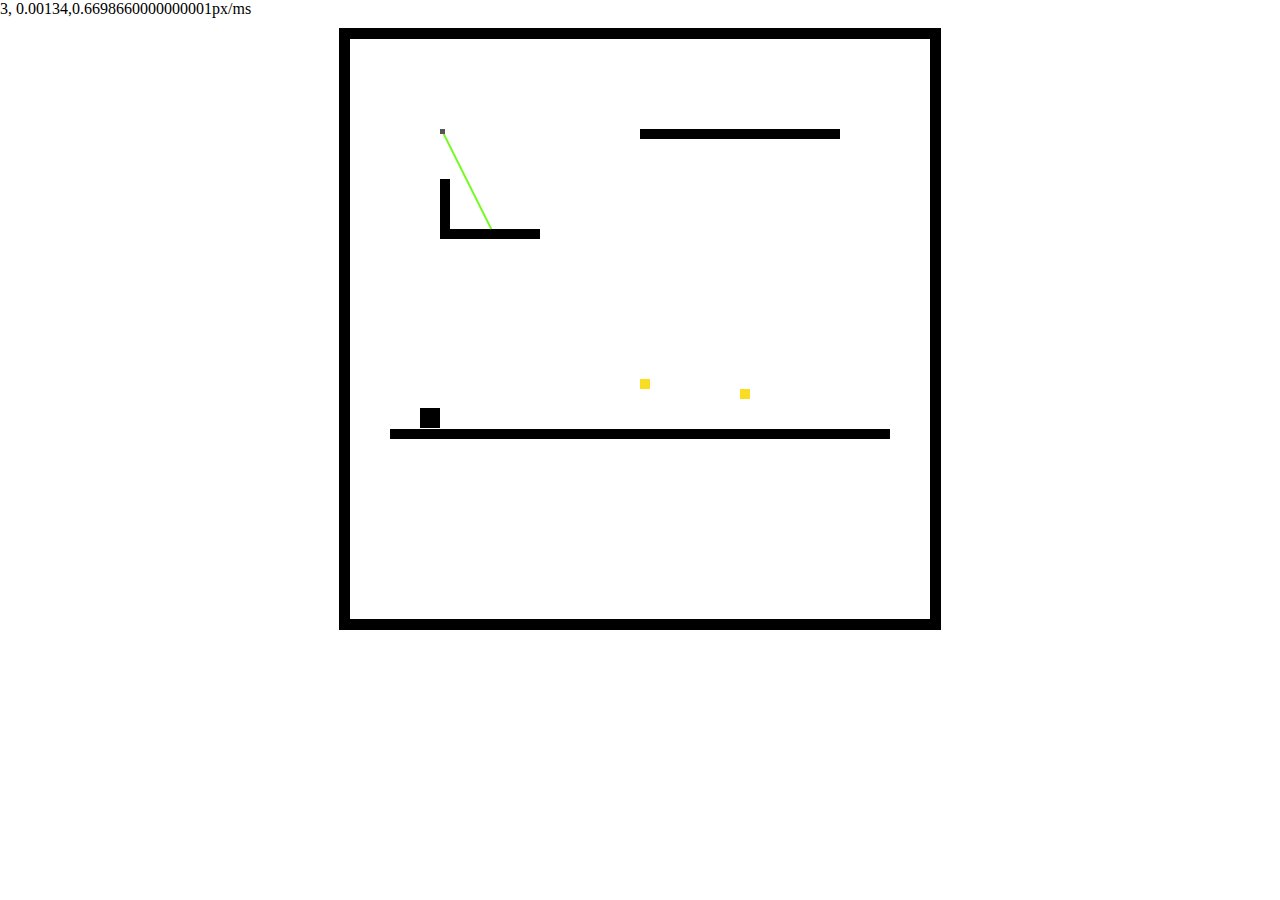
==== index.html @ 8155f270 "Added dots and laser gun" ====
<html>
<head>
	<title>Whatever man</title>
	<link href="style.css?v2" rel="stylesheet" type="text/css" />
	<style>
	</style>
</head>
<body>
	<p id="debug"></p>
<div id="container">
	<div id="screen-loading" class="screen no-highlight">
		<h2>Loading...</h2>
	</div>
	<div id="screen-gameplay" class="screen no-highlight">
		<canvas id="mycanvas" width="600" height="600"></canvas>
	</div>
</div>
<!--
<footer>
	Developed by <a href="http://kevinalbs.com" target="_blank" title="View Kevin Albertson's Portfolio">Kevin Albertson</a><br/>
	View source or contribute on <a href="" target="_blank" title="View GitHub repository">GitHub</a>
</footer>
-->
<p id="debug"></p>
<script>
	var GM = {}; //mediator for gameplay, screens, dependency loading
	GM.debug = true;
	//I don't quite like the sequential file loading, but it'll do for now
	//Also, the naming scheme is Capital first for class, lowercase for singleton (just object)
</script>

<script src="data.js"></script>
<script src="utils.js"></script>
<script src="GM.js"></script>
<script src="Screen.js"></script>
<script src="GameScreen.js"></script>
<script src="LoadingScreen.js"></script>
<script src="Paintable.js"></script>
<script src="Animation.js"></script>
<script src="AnimationSet.js"></script>
<script src="Movable.js"></script>
<script src="Mob.js"></script>
<script src="Person.js"></script>
<script src="Player.js"></script>
<script src="game.js"></script>
<script src="Platform.js"></script>
<script src="KBlock.js"></script>
<script src="Dot.js"></script>
<script src="LaserGun.js"></script>
<script src="platformList.js"></script>
<script src="objectList.js"></script>
<script src="particleList.js"></script>
<script src="viewport.js"></script>
<script>
function pageLoaded(){
	//onces deps are loaded, start game
	GM.switchScreen(new LoadingScreen(new GameScreen()));
}
window.addEventListener("load", pageLoaded);
</script>

</body>
</html>
---- style.css ----
/* Generated by Font Squirrel (http://www.fontsquirrel.com) on May 26, 2013 */
	body{
		background: #FFF;
	}
	*{
		margin: 0px;
		padding: 0px;
	}
	.cf:before,
	.cf:after {
	    content: " "; /* 1 */
	    display: table; /* 2 */
	}

	.cf:after {
	    clear: both;
	}

	/**
	 * For IE 6/7 only
	 * Include this rule to trigger hasLayout and contain floats.
	 */
	.cf {
	    *zoom: 1;
	}
	@font-face {
	    font-family: 'SnareDrum';
	    src: url('fonts/sdthree_0-webfont.eot');
	    src: url('fonts/sdthree_0-webfont.eot?#iefix') format('embedded-opentype'),
	         url('fonts/sdthree_0-webfont.woff') format('woff'),
	         url('fonts/sdthree_0-webfont.ttf') format('truetype'),
	         url('fonts/sdthree_0-webfont.svg#snaredrum_three_nbpregular') format('svg');
	    font-weight: normal;
	    font-style: normal;

	}
	canvas{

	}
	#container{
		width: 600px;
		margin: 10px auto;
		position: relative;
		border: 1px #000 solid;
	}
	.screen{
		
	}
	footer{
		width: 1000px;
		margin: 10px auto;
		font-family: "Arial", "Helvetica";
		font-size: 12px;
	}
	footer a{
		color: #000;
	}
	footer a:hover{
		color: #FFF;
	}

	#screen-gameplay{
		position: relative;
		overflow: hidden;
	}
	.no-highlight{
		-webkit-touch-callout: none;
		-webkit-user-select: none;
		-khtml-user-select: none;
		-moz-user-select: none;
		-ms-user-select: none;
		user-select: none;
	}


	#screen-loading{
		background: #000;

	}
	#screen-loading h2{
		font-size: 92px;
		color: #FFF;
		font-family: "SnareDrum", "Arial", "Helvetica";
		padding: 100px 200px 550px 200px;
	}
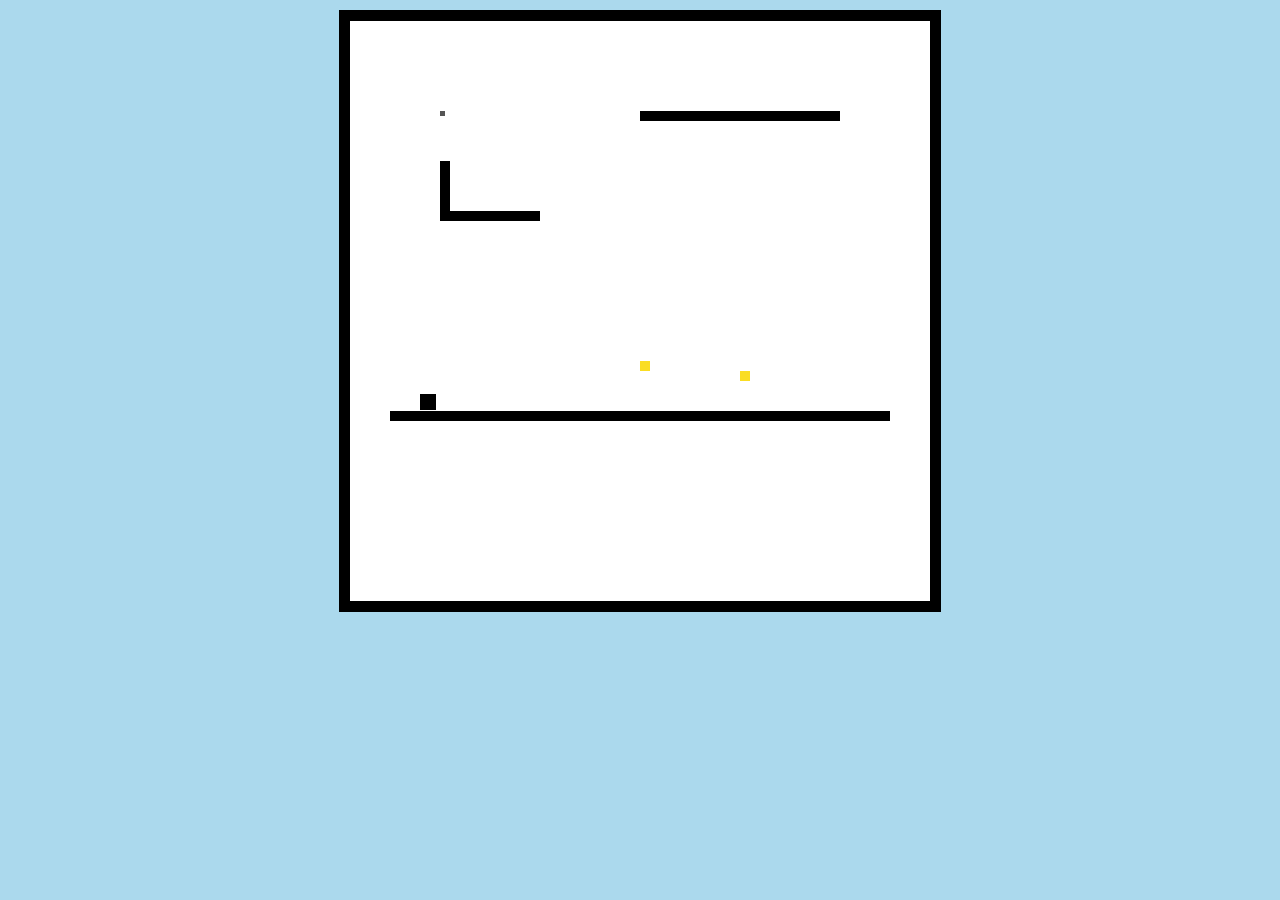
==== commit 3605bae0: "Removed garbage, progress on builder" ====
--- a/index.html
+++ b/index.html
@@ -1,6 +1,6 @@
 <html>
 <head>
-	<title>Whatever man</title>
+	<title>This is no Game</title>
 	<link href="style.css?v2" rel="stylesheet" type="text/css" />
 	<style>
 	</style>
--- a/style.css
+++ b/style.css
@@ -1,6 +1,6 @@
 /* Generated by Font Squirrel (http://www.fontsquirrel.com) on May 26, 2013 */
 	body{
-		background: #FFF;
+		background: #ABD9ED;
 	}
 	*{
 		margin: 0px;
@@ -42,6 +42,7 @@
 		margin: 10px auto;
 		position: relative;
 		border: 1px #000 solid;
+		background: #FFF;
 	}
 	.screen{
 		
@@ -78,8 +79,8 @@
 
 	}
 	#screen-loading h2{
-		font-size: 92px;
+		font-size: 48px;
 		color: #FFF;
-		font-family: "SnareDrum", "Arial", "Helvetica";
+		font-family: "Arial", "Helvetica";
 		padding: 100px 200px 550px 200px;
 	}
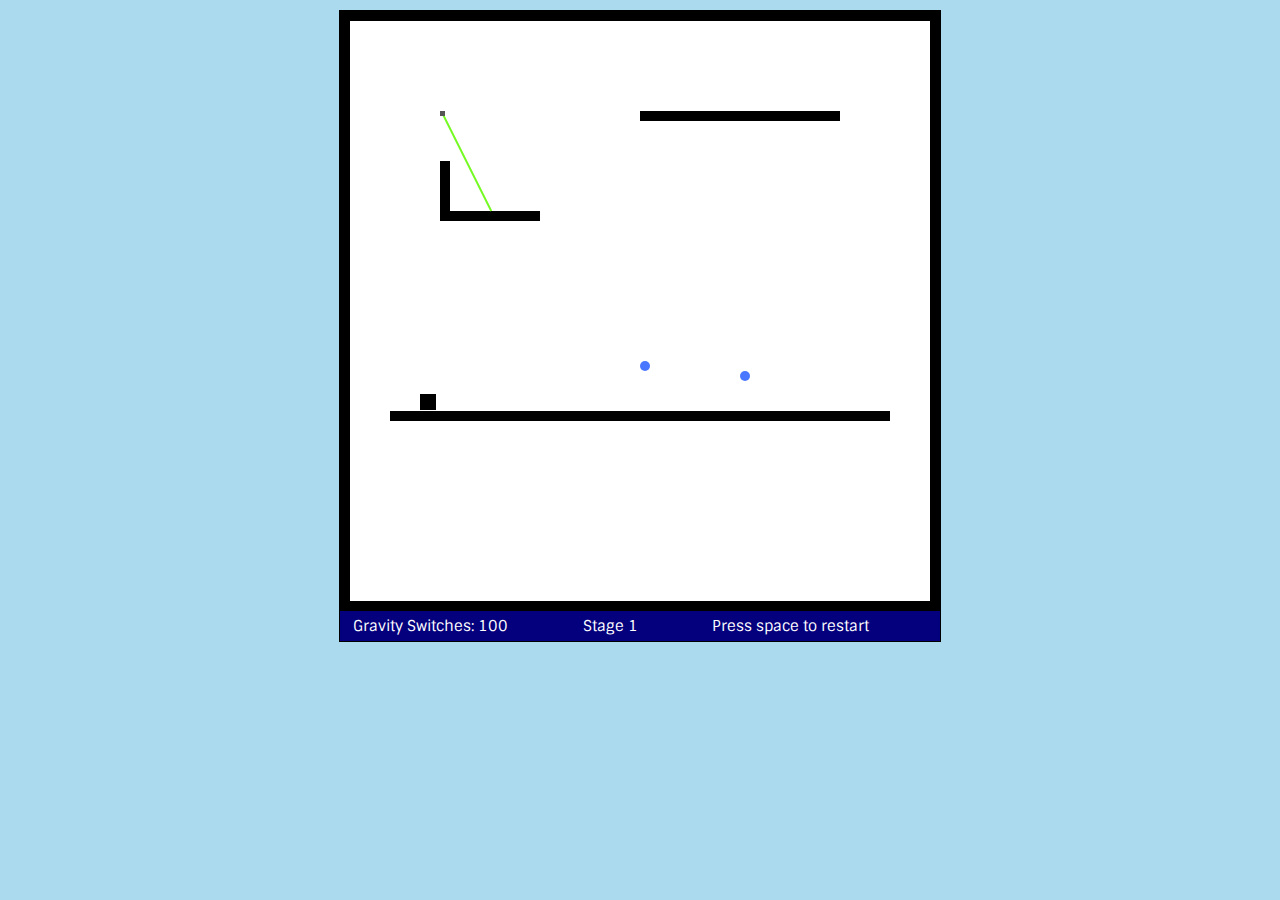
==== commit 669f7953: "Added a couple stages" ====
--- a/index.html
+++ b/index.html
@@ -1,7 +1,9 @@
 <html>
 <head>
 	<title>This is no Game</title>
+	<link href='http://fonts.googleapis.com/css?family=Sintony:400,700' rel='stylesheet' type='text/css'>
 	<link href="style.css?v2" rel="stylesheet" type="text/css" />
+	
 	<style>
 	</style>
 </head>
@@ -13,6 +15,20 @@
 	</div>
 	<div id="screen-gameplay" class="screen no-highlight">
 		<canvas id="mycanvas" width="600" height="600"></canvas>
+		<div id="hud" class="cf">
+			<p>Gravity Switches: <span id="grav_switch_amt">0</span></p>
+			<p>Stage <span id="stage">1</span></p>
+			<p>Press space to restart</p>
+		</div>
+	</div>
+	<div id="screen-win" class="screen no-highlight">
+		<h2>Congratulations</h2>
+		<p>You completed all ten stages.</p>
+		<p>However, it is unfortunate that this is not a game.</p>
+		<br/>
+		<h3>Credits</h3>
+		<p><b>Development</b> <a href="http://kevinalbs.com" target="_blank" title="Visit his portfolio">Kevin Albertson</a></p>
+		<p><b>Idea</b> Kaitlin Kohut</p>
 	</div>
 </div>
 <!--
@@ -35,6 +51,7 @@
 <script src="Screen.js"></script>
 <script src="GameScreen.js"></script>
 <script src="LoadingScreen.js"></script>
+<script src="WinScreen.js"></script>
 <script src="Paintable.js"></script>
 <script src="Animation.js"></script>
 <script src="AnimationSet.js"></script>
--- a/style.css
+++ b/style.css
@@ -5,6 +5,7 @@
 	*{
 		margin: 0px;
 		padding: 0px;
+		font-family: "Sintony", "Arial", "Helvetica", "sans-serif";
 	}
 	.cf:before,
 	.cf:after {
@@ -23,17 +24,7 @@
 	.cf {
 	    *zoom: 1;
 	}
-	@font-face {
-	    font-family: 'SnareDrum';
-	    src: url('fonts/sdthree_0-webfont.eot');
-	    src: url('fonts/sdthree_0-webfont.eot?#iefix') format('embedded-opentype'),
-	         url('fonts/sdthree_0-webfont.woff') format('woff'),
-	         url('fonts/sdthree_0-webfont.ttf') format('truetype'),
-	         url('fonts/sdthree_0-webfont.svg#snaredrum_three_nbpregular') format('svg');
-	    font-weight: normal;
-	    font-style: normal;
 
-	}
 	canvas{
 
 	}
@@ -50,7 +41,6 @@
 	footer{
 		width: 1000px;
 		margin: 10px auto;
-		font-family: "Arial", "Helvetica";
 		font-size: 12px;
 	}
 	footer a{
@@ -59,7 +49,9 @@
 	footer a:hover{
 		color: #FFF;
 	}
-
+	.screen{
+		display: none;
+	}
 	#screen-gameplay{
 		position: relative;
 		overflow: hidden;
@@ -81,6 +73,26 @@
 	#screen-loading h2{
 		font-size: 48px;
 		color: #FFF;
-		font-family: "Arial", "Helvetica";
 		padding: 100px 200px 550px 200px;
 	}
+
+	#hud{
+		background: #04007D;
+		padding: 5px 0px;
+	}
+	#hud p{
+		color: #FFF;
+		width: 30%;
+		float: left;
+		font-size: 11pt;
+		text-align: center;
+	}
+
+	#screen-win{
+		padding: 20px;
+		height: 580px;
+	}
+	#screen-win b{
+		width: 120px;
+		display: inline-block;
+	}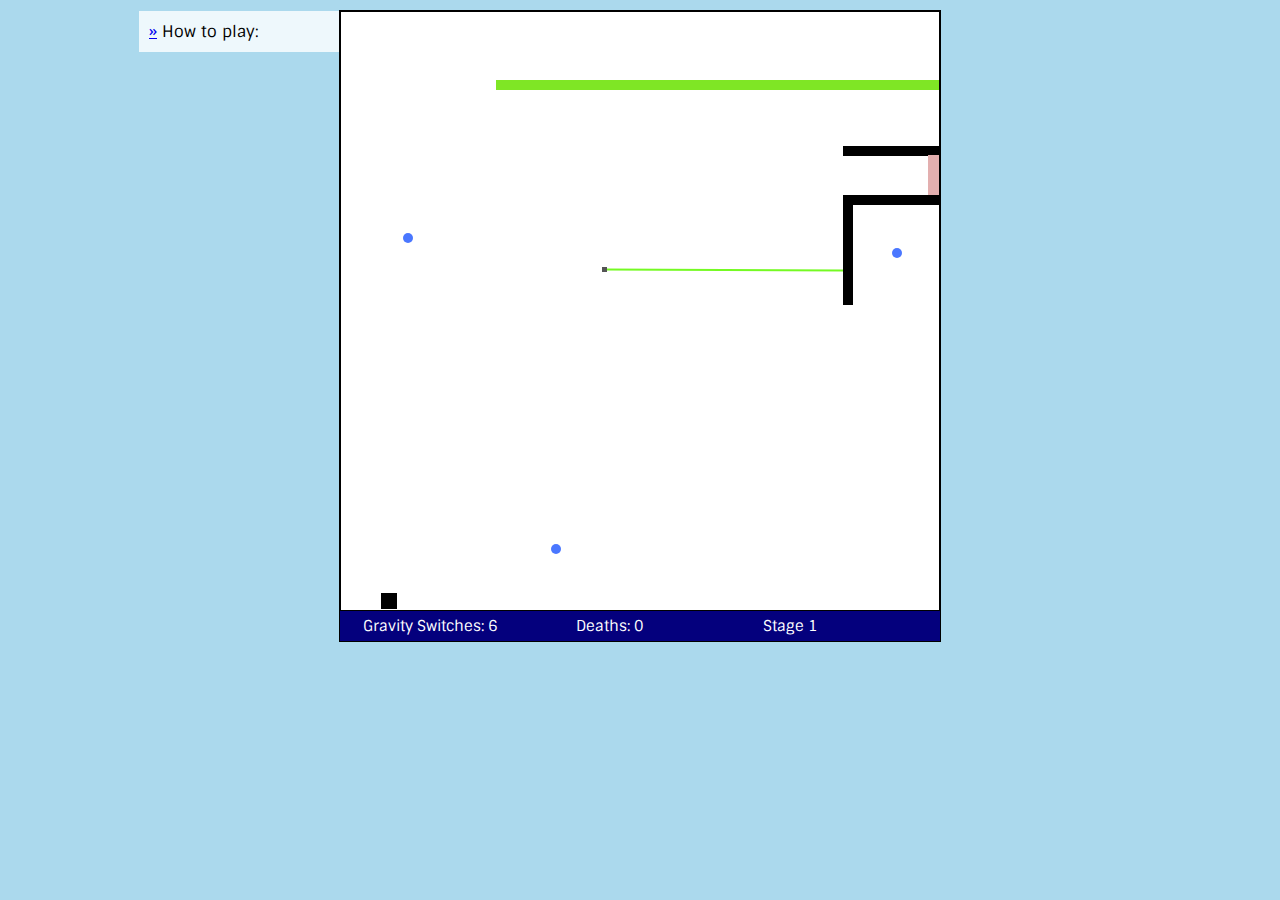
==== commit c6d08419: "All stages done" ====
--- a/index.html
+++ b/index.html
@@ -10,6 +10,10 @@
 <body>
 	<p id="debug"></p>
 <div id="container">
+	<div id="instructions">
+		<a href="#" id="show_hide">&raquo;</a>
+		How to play:
+	</div>
 	<div id="screen-loading" class="screen no-highlight">
 		<h2>Loading...</h2>
 	</div>
@@ -17,8 +21,8 @@
 		<canvas id="mycanvas" width="600" height="600"></canvas>
 		<div id="hud" class="cf">
 			<p>Gravity Switches: <span id="grav_switch_amt">0</span></p>
+			<p>Deaths: <span id="death_count">0</span></p>
 			<p>Stage <span id="stage">1</span></p>
-			<p>Press space to restart</p>
 		</div>
 	</div>
 	<div id="screen-win" class="screen no-highlight">
--- a/style.css
+++ b/style.css
@@ -95,4 +95,11 @@
 	#screen-win b{
 		width: 120px;
 		display: inline-block;
+	}
+	#container #instructions{
+		position: absolute;
+		left: -201px;
+		width: 180px;
+		padding: 10px;
+		background: rgba(255,255,255,.8);
 	}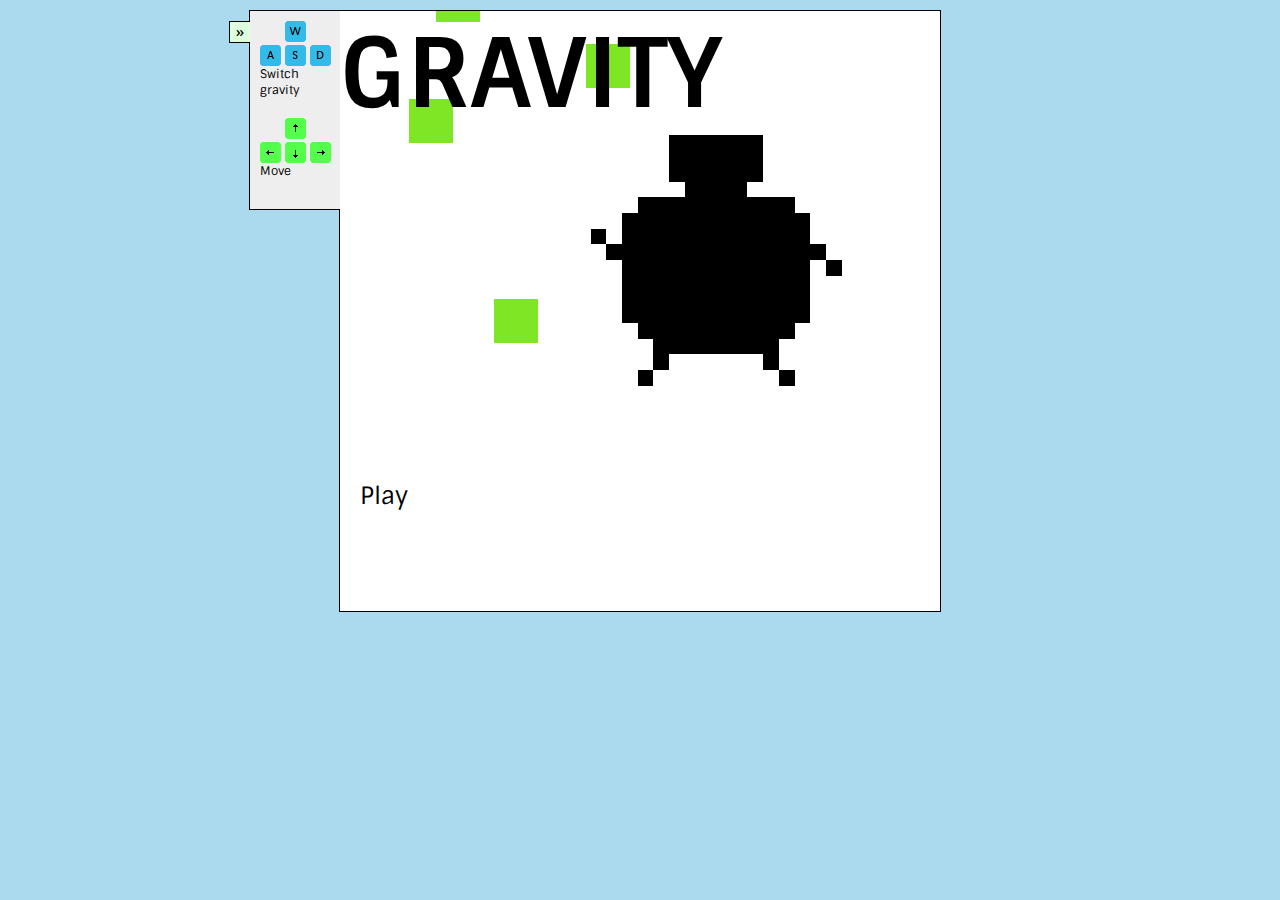
==== commit 5affb753: "About to release" ====
--- a/index.html
+++ b/index.html
@@ -12,10 +12,23 @@
 <div id="container">
 	<div id="instructions">
 		<a href="#" id="show_hide">&raquo;</a>
-		How to play:
+		<img src="images/wasd.png" alt="WASD"/>
+		<p>Switch gravity</p>
+
+		<img src="images/arrows.png" alt="Arrow keys"/>
+		<p>Move</p>
 	</div>
 	<div id="screen-loading" class="screen no-highlight">
 		<h2>Loading...</h2>
+	</div>
+	<div id="screen-menu" class="screen no-highlight">
+		<div class="inner">
+			<h1>GRAVITY</h1>
+			<ul>
+				<li id="btn-play">Play</li>
+				<!--<li id="btn-high">High Scores</li>-->
+			</ul>
+		</div>
 	</div>
 	<div id="screen-gameplay" class="screen no-highlight">
 		<canvas id="mycanvas" width="600" height="600"></canvas>
@@ -29,6 +42,7 @@
 		<h2>Congratulations</h2>
 		<p>You completed all ten stages.</p>
 		<p>However, it is unfortunate that this is not a game.</p>
+		<p>You finished with <strong id="final_death_count"></strong> deaths</p>
 		<br/>
 		<h3>Credits</h3>
 		<p><b>Development</b> <a href="http://kevinalbs.com" target="_blank" title="Visit his portfolio">Kevin Albertson</a></p>
@@ -53,6 +67,7 @@
 <script src="utils.js"></script>
 <script src="GM.js"></script>
 <script src="Screen.js"></script>
+<script src="MenuScreen.js"></script>
 <script src="GameScreen.js"></script>
 <script src="LoadingScreen.js"></script>
 <script src="WinScreen.js"></script>
@@ -73,9 +88,26 @@
 <script src="particleList.js"></script>
 <script src="viewport.js"></script>
 <script>
+
+var sh = document.getElementById("show_hide"),
+ins = document.getElementById("instructions"),
+showing = true;
+sh.addEventListener("click", function(){
+	showing = !showing;
+	if(!showing){
+		ins.style.width = "0px";
+		ins.style.left = "0px";
+		sh.innerHTML = "&laquo;";
+	}
+	else{
+		ins.style.width = "70px";
+		ins.style.left = "-91px";	
+		sh.innerHTML = "&raquo;";
+	}
+});
 function pageLoaded(){
 	//onces deps are loaded, start game
-	GM.switchScreen(new LoadingScreen(new GameScreen()));
+	GM.switchScreen(new LoadingScreen(new MenuScreen()));
 }
 window.addEventListener("load", pageLoaded);
 </script>
--- a/style.css
+++ b/style.css
@@ -34,9 +34,7 @@
 		position: relative;
 		border: 1px #000 solid;
 		background: #FFF;
-	}
-	.screen{
-		
+		position: relative;
 	}
 	footer{
 		width: 1000px;
@@ -51,6 +49,9 @@
 	}
 	.screen{
 		display: none;
+		z-index: 5;
+		background: #FFF;
+		position: relative;
 	}
 	#screen-gameplay{
 		position: relative;
@@ -96,10 +97,57 @@
 		width: 120px;
 		display: inline-block;
 	}
+	#screen-menu{
+		height: 600px;
+		background: url("images/cover.png");
+	}
+	#screen-menu h1{
+		font-size: 96px;
+	}
+	#screen-menu ul{
+		list-style-type: none;
+		position: absolute;
+		bottom: 100px;
+		left: 20px;
+	}
+	#screen-menu li{
+		cursor: pointer;
+		font-size: 24px;
+	}
+	#screen-menu li:hover{
+		color: #0008FF;
+	}
+	#container #instructions #show_hide{
+		position: absolute;
+		display: block;
+		width: 20px;
+		height: 20px;
+		text-align: center;
+		left: -21px;
+		top: 10px;
+		color: #000;
+		background: #DFD;
+		border-top: 1px black solid;
+		border-bottom: 1px black solid;
+		border-left: 1px black solid;
+		text-decoration: none;
+	}
+	#container #instructions #show_hide:hover{
+		background: #AFA;
+	}
+	#container #instructions p{
+		font-size: 9pt;
+		margin-bottom: 20px;
+	}
 	#container #instructions{
+		z-index: 1;
 		position: absolute;
-		left: -201px;
-		width: 180px;
+		left: -91px;
+		width: 70px;
+		top: -1px;
 		padding: 10px;
-		background: rgba(255,255,255,.8);
+		background: #EEE;
+		border-top: 1px black solid;
+		border-bottom: 1px black solid;
+		border-left: 1px black solid;
 	}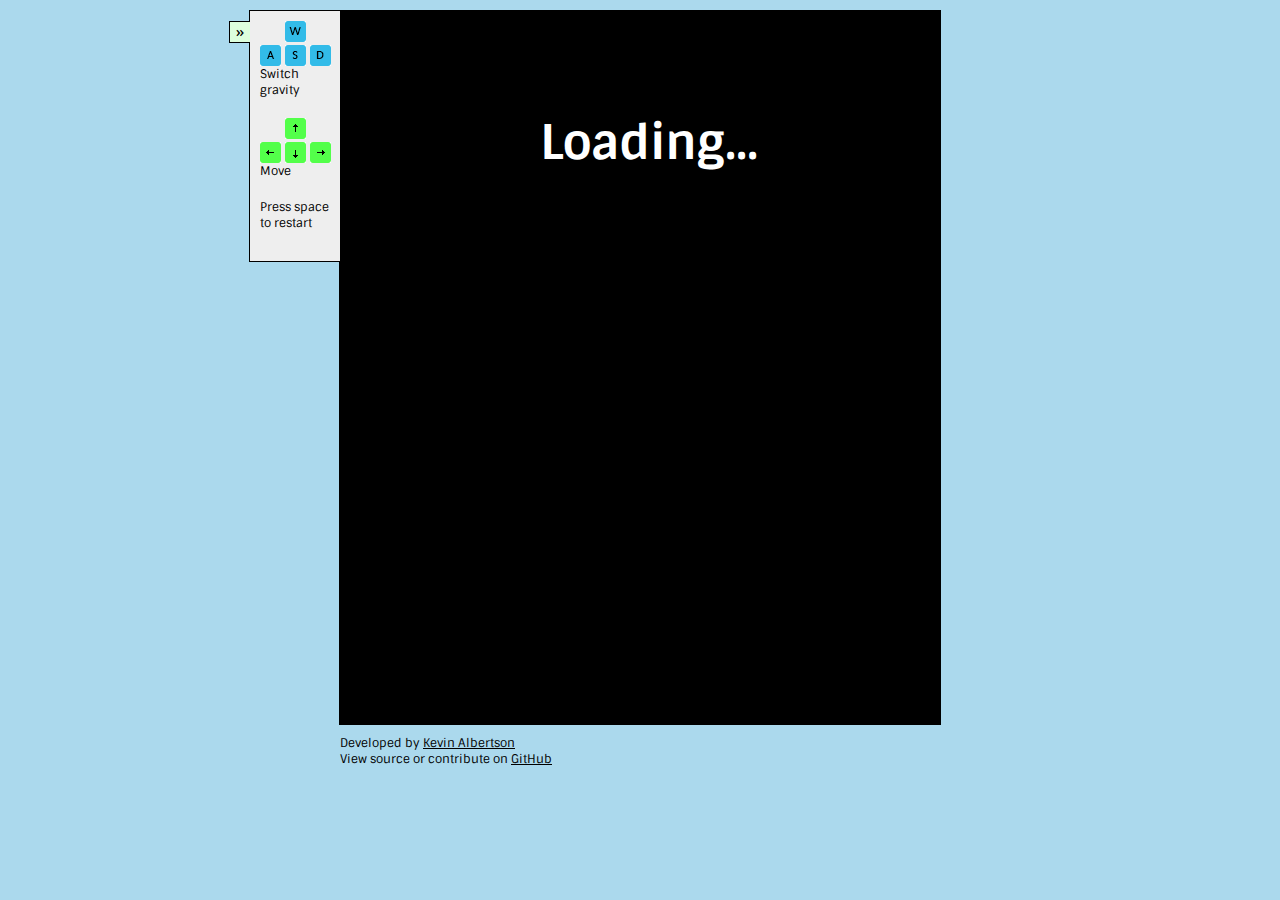
==== commit 23c7fcb9: "About to open source" ====
--- a/index.html
+++ b/index.html
@@ -1,6 +1,6 @@
 <html>
 <head>
-	<title>This is no Game</title>
+	<title>Gravity</title>
 	<link href='http://fonts.googleapis.com/css?family=Sintony:400,700' rel='stylesheet' type='text/css'>
 	<link href="style.css?v2" rel="stylesheet" type="text/css" />
 	
@@ -17,6 +17,7 @@
 
 		<img src="images/arrows.png" alt="Arrow keys"/>
 		<p>Move</p>
+		<p>Press space to restart</p>
 	</div>
 	<div id="screen-loading" class="screen no-highlight">
 		<h2>Loading...</h2>
@@ -41,7 +42,6 @@
 	<div id="screen-win" class="screen no-highlight">
 		<h2>Congratulations</h2>
 		<p>You completed all ten stages.</p>
-		<p>However, it is unfortunate that this is not a game.</p>
 		<p>You finished with <strong id="final_death_count"></strong> deaths</p>
 		<br/>
 		<h3>Credits</h3>
@@ -49,12 +49,10 @@
 		<p><b>Idea</b> Kaitlin Kohut</p>
 	</div>
 </div>
-<!--
 <footer>
 	Developed by <a href="http://kevinalbs.com" target="_blank" title="View Kevin Albertson's Portfolio">Kevin Albertson</a><br/>
-	View source or contribute on <a href="" target="_blank" title="View GitHub repository">GitHub</a>
+	View source or contribute on <a href="https://github.com/kevinAlbs/Gravity" target="_blank" title="View GitHub repository">GitHub</a>
 </footer>
--->
 <p id="debug"></p>
 <script>
 	var GM = {}; //mediator for gameplay, screens, dependency loading
--- a/style.css
+++ b/style.css
@@ -37,7 +37,7 @@
 		position: relative;
 	}
 	footer{
-		width: 1000px;
+		width: 600px;
 		margin: 10px auto;
 		font-size: 12px;
 	}
@@ -45,7 +45,7 @@
 		color: #000;
 	}
 	footer a:hover{
-		color: #FFF;
+		color: #333;
 	}
 	.screen{
 		display: none;
